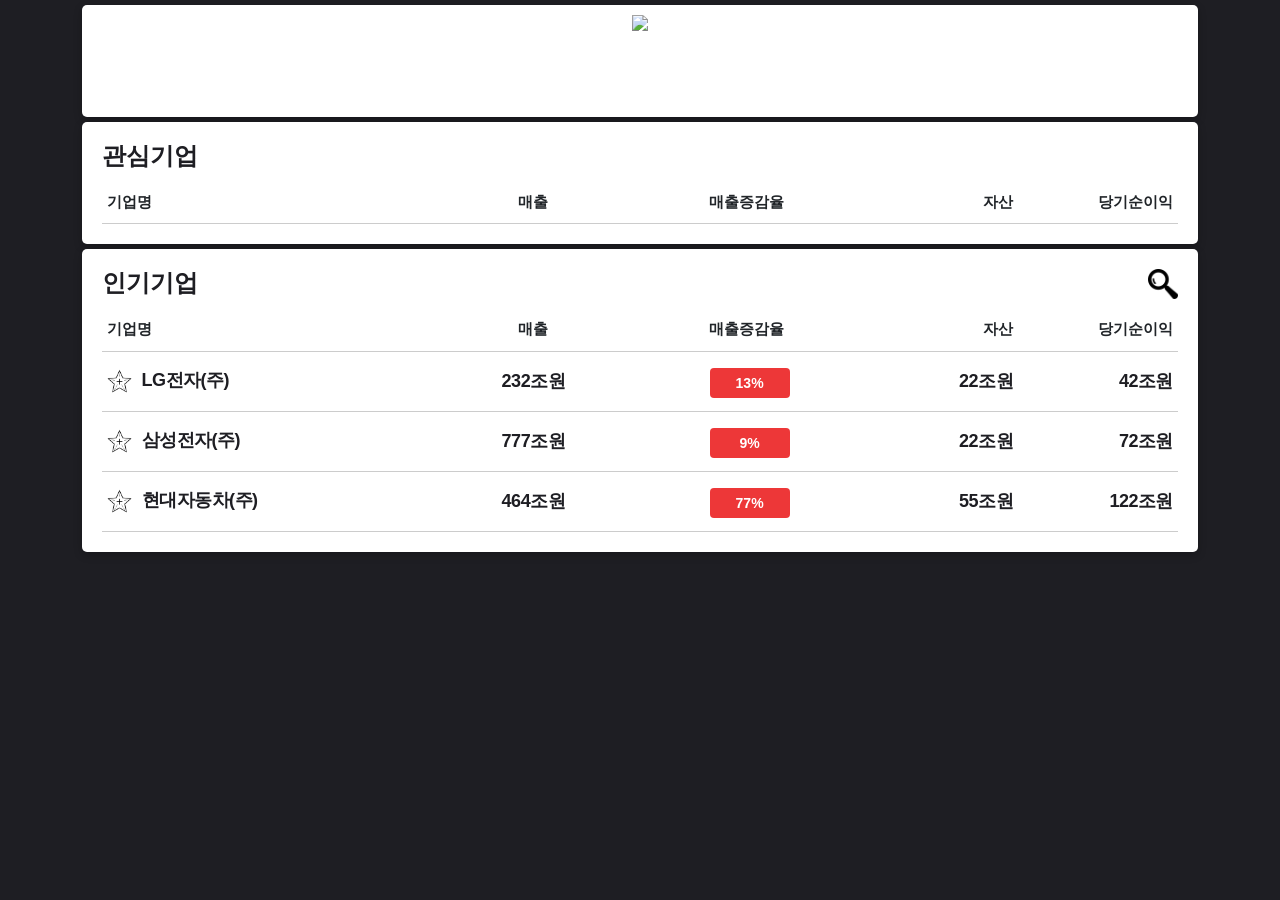
==== index.html @ 83b53b52 "feature kwon test" ====
<!DOCTYPE html>
<html lang="en">

<head>
    <meta charset="UTF-8">
    <meta name="viewport" content="width=device-width, initial-scale=1.0">
    <title>Corporate Info</title>
    <link href="https://cdn.jsdelivr.net/npm/bootstrap@5.3.1/dist/css/bootstrap.min.css" rel="stylesheet"
        integrity="sha384-4bw+/aepP/YC94hEpVNVgiZdgIC5+VKNBQNGCHeKRQN+PtmoHDEXuppvnDJzQIu9" crossorigin="anonymous">
    <link rel="stylesheet" href="style.css">
</head>

<body>
    <div class="container">
        <div class="logo">
            <div class="img-container">
                <img src="asset/logo.PNG">
            </div>
        </div>
        <div class="favorite">
            <div>
                <h2>관심기업</h2>
            </div>
            <div class="f-corpList">
                <div class="f-listHeader">
                    <div class="f-header-corpName">
                        <strong>기업명</strong>
                    </div>
                    <div class="f-header-sales">
                        <strong>매출</strong>
                    </div>
                    <div class="f-header-salesIncrease">
                        <strong>매출증감율</strong>
                    </div>
                    <div class="f-header-asset">
                        <strong>자산</strong>
                    </div>
                    <div class="f-header-netIncome">
                        <strong>당기순이익</strong>
                    </div>
                </div>
                <div class="f-listContent">
                </div>
            </div>
        </div>
        <div class="popular">
            <div>
                <h2>인기기업</h2>
            </div>
            <img id="search-show" onclick="showSearch()" src="asset/search.png" alt="">
            <div class="search-container">
                <input type="text" id="corpSearch" placeholder="기업 검색...">
                <button id="searchBtn">검색</button>
            </div>
            <div class="p-corpList">
                <div class="p-listHeader">
                    <div class="p-header-corpName">
                        <strong>기업명</strong>
                    </div>
                    <div class="p-header-sales">
                        <strong>매출</strong>
                    </div>
                    <div class="p-header-salesIncrease">
                        <strong>매출증감율</strong>
                    </div>
                    <div class="p-header-asset">
                        <strong>자산</strong>
                    </div>
                    <div class="p-header-netIncome">
                        <strong>당기순이익</strong>
                    </div>
                </div>

                <div class="p-listContent">
                    <a class="p-corp corp" data-corp-id="lg" href="detail.html?corpName=LG전자(주)">
                        <div class="p-corpName corpName">
                            <span>
                                <img class="favorite-button" src="asset/no-like.png">
                            </span>
                            LG전자(주)
                        </div>
                        <div class="p-sales sales">
                            232조원
                        </div>
                        <div class="p-salesIncrease salesIncrease">
                            <div class="redbox">13%</div>
                        </div>
                        <div class="p-asset asset">
                            22조원
                        </div>
                        <div class="p-netIncome netIncome">
                            42조원
                        </div>
                    </a>
                    <a class="p-corp corp" data-corp-id="samsung"
                        href="https://m.stock.naver.com/domestic/stock/005930/total">
                        <div class="p-corpName corpName">
                            <span>
                                <img class="favorite-button" src="asset/no-like.png">
                            </span>
                            삼성전자(주)
                        </div>
                        <div class="p-sales sales">
                            777조원
                        </div>
                        <div class="p-salesIncrease salesIncrease">
                            <div class="redbox">9%</div>
                        </div>
                        <div class="p-asset asset">
                            22조원
                        </div>
                        <div class="p-netIncome netIncome">
                            72조원
                        </div>
                    </a>
                    <a class="p-corp corp" data-corp-id="hundai"
                        href="https://m.stock.naver.com/domestic/stock/005930/total">
                        <div class="p-corpName corpName">
                            <span>
                                <img class="favorite-button" src="asset/no-like.png">
                            </span>
                            현대자동차(주)
                        </div>
                        <div class="p-sales sales">
                            464조원
                        </div>
                        <div class="p-salesIncrease salesIncrease">
                            <div class="redbox">77%</div>
                        </div>
                        <div class="p-asset asset">
                            55조원
                        </div>
                        <div class="p-netIncome netIncome">
                            122조원
                        </div>
                    </a>
                </div>
            </div>
        </div>
    </div>

    <script src="https://cdn.jsdelivr.net/npm/bootstrap@5.3.1/dist/js/bootstrap.bundle.min.js"
        integrity="sha384-HwwvtgBNo3bZJJLYd8oVXjrBZt8cqVSpeBNS5n7C8IVInixGAoxmnlMuBnhbgrkm"
        crossorigin="anonymous"></script>
    <script src="main.js"></script>
</body>

</html>
---- style.css ----
body {
    margin: 0;
    background-color: #1e1e23;
    font-family: -apple-system, BlinkMacSystemFont, HelveticaNeue, Roboto,
      Helvetica, MalgunGothic, "맑은 고딕", sans-serif;
  }
  h2 {
    font-size: 1.5em;
    margin: 0;
    padding: 10px 20px;
    font-weight: bold;
    color: #1e1e23;
  }
  /* id="corpSearch" */
  .container .logo {
    width: 100%;
    height: 112px;
    box-shadow: rgba(0, 0, 0, 0.24) 0px 3px 8px;
    background-color: white;
    border-radius: 5px;
    margin: 5px 0;
    display: flex;
    justify-content: center;
    position: relative;
  }
  .container .logo .img-container {
    width: 70%;
    margin: 5px;
    text-align: center;
  }
  .container .logo .img-container img {
    height: 100%;
  }
  .container .favorite,
  .popular {
    width: 100%;
    height: auto;
    box-shadow: rgba(0, 0, 0, 0.24) 0px 3px 8px;
    background-color: white;
    margin: 5px 0;
    padding: 10px 0;
    border-radius: 5px;
    position: relative;
  }
  #search-show{
    cursor: pointer;
    position: absolute;
    right: 20px;
    top: 20px;
    width: 30px;
    }
  
  .search-container {
    display: none;
  }
  #corpSearch{
    position: absolute;
    width: 150px;
    font-size: 14px;
    right: 115px;
    top: 20px;
  }
  #searchBtn{
    position: absolute;
    background-color: white;
    border: 1px solid black;
    font-size: 15px;
    font-weight: bold;
  
    width: 50px;
    right: 60px;
    top: 20px;
  }
  
  .container .popular .p-corpList,
  .f-corpList {
    padding: 10px 0;
    margin: 0 20px;
  }
  
  .p-corpList .p-listHeader,
  .f-listHeader {
    display: flex;
    border-bottom: 1px solid #ccc;
    padding: 0 5px 10px;
    font-size: 15px;
    font-weight: bold;
  }
  
  .p-header-corpName,
  .f-header-corpName {
    width: 30%;
    text-align: left;
  }
  .p-header-sales,
  .p-header-salesIncrease,
  .f-header-sales,
  .f-header-salesIncrease {
    width: 20%;
    text-align: center;
  }
  .p-header-asset,
  .p-header-netIncome,
  .f-header-asset,
  .f-header-netIncome {
    width: 15%;
    text-align: right;
  }
  
  .container .popular .p-corpList .p-listContent,
  .f-listContent {
    display: flex;
    flex-direction: column;
    overflow: hidden;
  }
  .corp {
    display: flex;
    align-items: center;
    border-bottom: 1px solid #ccc;
    height: 60px;
    padding: 0 5px;
    text-decoration: none;
    color: #000000;
    cursor: auto;
  }
  .corpName {
    width: 30%;
    text-align: left;
    font-size: 18px;
    line-height: 24px;
    letter-spacing: -0.5px;
    font-weight: 700;
    color: #1e1e23;
  }
  .corpName span img {
    width: 25px;
    margin-right: 5px;
    z-index: 100;
  }
  .corpName span img:hover {
    cursor: pointer;
  }
  .sales {
    width: 20%;
    text-align: center;
    font-size: 18px;
    line-height: 24px;
    letter-spacing: -0.5px;
    font-weight: 700;
    color: #1e1e23;
  }
  .salesIncrease {
    width: 20%;
    height: 100%;
    text-align: center;
    display: flex;
    justify-content: center;
    align-items: center;
  }
  
  .salesIncrease .redbox {
    background-color: #ed3738;
    width: 80px;
    height: 30px;
    margin: 4px 0 0 6px;
    font-weight: 700;
    line-height: 34px;
    color: #fff;
    text-align: center;
    border-radius: 4px;
    font-size: 14px;
    line-height: 30px;
    display: inline-block;
    vertical-align: top;
  }
  
  .asset,
  .netIncome {
    width: 15%;
    text-align: right;
    font-size: 18px;
    line-height: 24px;
    letter-spacing: -0.5px;
    font-weight: 700;
    color: #1e1e23;
  }
  
  @media screen and (max-width: 768px) {
    .container .logo {
      justify-content: left;
      align-items: center;
    }
    .container .logo .img-container {
      width: 60%;
      margin-left: 20px;
    }
    .container .logo .img-container img {
      height: auto;
      width: 100%;
    }
    #search-show{
      width: 25px;
      }
    .f-header-netIncome,
    .p-header-netIncome,
    .f-header-asset,
    .p-header-asset,
    .p-asset,
    .f-asset,
    .f-netIncome,
    .p-netIncome {
      display: none;
    }
    .f-header-corpName,
    .p-header-corpName,
    .corpName {
      width: 50%;
    }
    .f-header-sales,
    .p-header-sales,
    .f-header-salesIncrease,
    .p-header-salesIncrease,
    .sales,
    .salesIncrease {
      width: 25%;
    }
    h2 {
      font-size: 1.2em;
      padding: 10px 15px;
    }
    .corpName,
    .sales {
      font-size: 16px;
    }
    .salesIncrease .redbox {
      width: 50px;
      font-size: 12px;
    }
    #corpSearch{
      width: 100px;
      font-size: 11px;
      right: 100px;
    }
    #searchBtn{
      font-size: 12px;
      width: 40px;
      right: 55px;
    }
  }
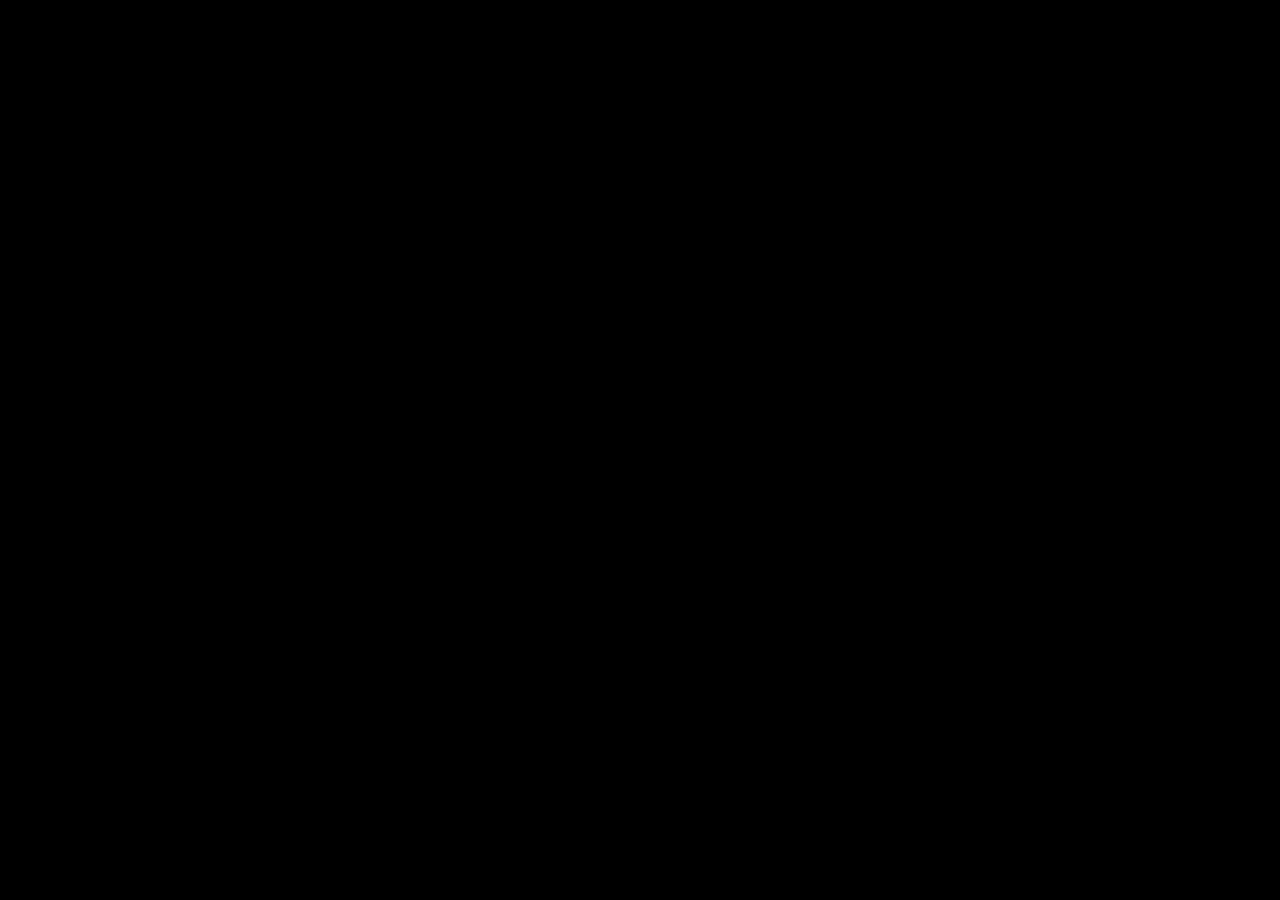
==== commit 805033b7: "first commit" ====
--- a/index.html
+++ b/index.html
@@ -1,148 +1,29 @@
 <!DOCTYPE html>
 <html lang="en">
-
 <head>
     <meta charset="UTF-8">
     <meta name="viewport" content="width=device-width, initial-scale=1.0">
-    <title>Corporate Info</title>
-    <link href="https://cdn.jsdelivr.net/npm/bootstrap@5.3.1/dist/css/bootstrap.min.css" rel="stylesheet"
-        integrity="sha384-4bw+/aepP/YC94hEpVNVgiZdgIC5+VKNBQNGCHeKRQN+PtmoHDEXuppvnDJzQIu9" crossorigin="anonymous">
+    <title>Stock Carousel</title>
+    <link href="https://cdn.jsdelivr.net/npm/bootstrap@5.3.3/dist/css/bootstrap.min.css" rel="stylesheet"
+    integrity="sha384-QWTKZyjpPEjISv5WaRU9OFeRpok6YctnYmDr5pNlyT2bRjXh0JMhjY6hW+ALEwIH" crossorigin="anonymous">
+    <script src="https://cdn.jsdelivr.net/npm/chart.js"></script>
     <link rel="stylesheet" href="style.css">
 </head>
-
 <body>
-    <div class="container">
-        <div class="logo">
-            <div class="img-container">
-                <img src="asset/logo.PNG">
-            </div>
-        </div>
-        <div class="favorite">
-            <div>
-                <h2>관심기업</h2>
-            </div>
-            <div class="f-corpList">
-                <div class="f-listHeader">
-                    <div class="f-header-corpName">
-                        <strong>기업명</strong>
+    <section id="stocks">
+        <div class="container">
+            <div class="row">
+                <div class="col-12">
+                    <div class="carousel-wrapper">
+                        <div id="carousel">
+                           
+                        </div>
                     </div>
-                    <div class="f-header-sales">
-                        <strong>매출</strong>
-                    </div>
-                    <div class="f-header-salesIncrease">
-                        <strong>매출증감율</strong>
-                    </div>
-                    <div class="f-header-asset">
-                        <strong>자산</strong>
-                    </div>
-                    <div class="f-header-netIncome">
-                        <strong>당기순이익</strong>
-                    </div>
-                </div>
-                <div class="f-listContent">
                 </div>
             </div>
         </div>
-        <div class="popular">
-            <div>
-                <h2>인기기업</h2>
-            </div>
-            <img id="search-show" onclick="showSearch()" src="asset/search.png" alt="">
-            <div class="search-container">
-                <input type="text" id="corpSearch" placeholder="기업 검색...">
-                <button id="searchBtn">검색</button>
-            </div>
-            <div class="p-corpList">
-                <div class="p-listHeader">
-                    <div class="p-header-corpName">
-                        <strong>기업명</strong>
-                    </div>
-                    <div class="p-header-sales">
-                        <strong>매출</strong>
-                    </div>
-                    <div class="p-header-salesIncrease">
-                        <strong>매출증감율</strong>
-                    </div>
-                    <div class="p-header-asset">
-                        <strong>자산</strong>
-                    </div>
-                    <div class="p-header-netIncome">
-                        <strong>당기순이익</strong>
-                    </div>
-                </div>
-
-                <div class="p-listContent">
-                    <a class="p-corp corp" data-corp-id="lg" href="detail.html?corpName=LG전자(주)">
-                        <div class="p-corpName corpName">
-                            <span>
-                                <img class="favorite-button" src="asset/no-like.png">
-                            </span>
-                            LG전자(주)
-                        </div>
-                        <div class="p-sales sales">
-                            232조원
-                        </div>
-                        <div class="p-salesIncrease salesIncrease">
-                            <div class="redbox">13%</div>
-                        </div>
-                        <div class="p-asset asset">
-                            22조원
-                        </div>
-                        <div class="p-netIncome netIncome">
-                            42조원
-                        </div>
-                    </a>
-                    <a class="p-corp corp" data-corp-id="samsung"
-                        href="https://m.stock.naver.com/domestic/stock/005930/total">
-                        <div class="p-corpName corpName">
-                            <span>
-                                <img class="favorite-button" src="asset/no-like.png">
-                            </span>
-                            삼성전자(주)
-                        </div>
-                        <div class="p-sales sales">
-                            777조원
-                        </div>
-                        <div class="p-salesIncrease salesIncrease">
-                            <div class="redbox">9%</div>
-                        </div>
-                        <div class="p-asset asset">
-                            22조원
-                        </div>
-                        <div class="p-netIncome netIncome">
-                            72조원
-                        </div>
-                    </a>
-                    <a class="p-corp corp" data-corp-id="hundai"
-                        href="https://m.stock.naver.com/domestic/stock/005930/total">
-                        <div class="p-corpName corpName">
-                            <span>
-                                <img class="favorite-button" src="asset/no-like.png">
-                            </span>
-                            현대자동차(주)
-                        </div>
-                        <div class="p-sales sales">
-                            464조원
-                        </div>
-                        <div class="p-salesIncrease salesIncrease">
-                            <div class="redbox">77%</div>
-                        </div>
-                        <div class="p-asset asset">
-                            55조원
-                        </div>
-                        <div class="p-netIncome netIncome">
-                            122조원
-                        </div>
-                    </a>
-                </div>
-            </div>
-        </div>
-    </div>
-
-    <script src="https://cdn.jsdelivr.net/npm/bootstrap@5.3.1/dist/js/bootstrap.bundle.min.js"
-        integrity="sha384-HwwvtgBNo3bZJJLYd8oVXjrBZt8cqVSpeBNS5n7C8IVInixGAoxmnlMuBnhbgrkm"
-        crossorigin="anonymous"></script>
+    </section>
+    <script src="https://cdn.jsdelivr.net/npm/bootstrap@5.3.2/dist/js/bootstrap.bundle.min.js" integrity="sha384-C6RzsynM9kWDrMNeT87bh95OGNyZPhcTNXj1NW7RuBCsyN/o0jlpcV8Qyq46cDfL" crossorigin="anonymous"></script>
     <script src="main.js"></script>
 </body>
-
 </html>
--- a/style.css
+++ b/style.css
@@ -1,250 +1,209 @@
+* {
+    box-sizing: border-box;
+    margin: 0;
+}
+
 body {
-    margin: 0;
-    background-color: #1e1e23;
-    font-family: -apple-system, BlinkMacSystemFont, HelveticaNeue, Roboto,
-      Helvetica, MalgunGothic, "맑은 고딕", sans-serif;
-  }
-  h2 {
-    font-size: 1.5em;
-    margin: 0;
-    padding: 10px 20px;
+    background-color: black;
+}
+
+button:focus,
+button:active,
+input:focus,
+input:active,
+textarea:focus,
+textarea:active {
+    outline: none;
+    box-shadow: none;
+}
+
+ul,
+ol,
+li {
+    list-style-type: none;
+    padding-left: 0;
+    margin-left: 0;
+}
+
+/* Main Page Stock Carousel */
+#stocks {
+    display: flex;
+    flex-direction: row;
+    justify-content: flex-start;
+    align-items: center;
+    margin: 2em;
+}
+
+.carousel-wrapper {
+    position: relative;
+    display: flex;
+    overflow: hiddem;
+    overflow-x: scroll;
+    scrollbar-width: none;
+}
+
+#carousel {
+    display: flex;
+    flex-direction: row;
+    justify-content: space-between;
+    align-items: center;
+    gap: 10px; 
+    width: fit-content;
+    animation: carouselAnimation 4000s infinite;
+}
+
+a {
+    display: flex;
+    flex-wrap: wrap;
+    color: inherit;
+    text-decoration: none;
+    background-color: #fff;
+    width: 450px;
+    height: 160px;
+    border-radius: 10px;
+    padding: 15px;
+    margin-right: 10px;
+}
+
+@keyframes carouselAnimation {
+    0% { transform: translateX(0); }
+    20% { transform: translateX(-100%); }
+    40% { transform: translateX(-200%); }
+    60% { transform: translateX(-300%); }
+    80% { transform: translateX(-300%); }
+    100% { transform: translateX(0); }
+    101% { transform: translateX(0); }
+}
+
+.stock-info {
+    display: flex;
+    flex-direction: column;
+    justify-content: center;
+    align-items: flex-start;
+    margin-right: 10px;
+}
+
+.stock-market {
+    font-size: 12px;
+}
+
+h1 {
+    font-size: 24px;
+    font-weight: 700;
+}
+
+.stock-title {
+    margin-bottom: 6px;
+}
+
+.fluctuation-rate {
+    color: #097df3;
+    font-size: 14px;
+    line-height: 18px;
+    margin-bottom: 4px;
+    font-weight: 500;
+}
+
+.stock-date {
+    color: gray;
+    font-size: 12px;
+}
+
+
+/* Carousel Graph */
+.stock-graph {
+    width: 48%;
+    height: auto;
+}
+
+.stock-chart {
+    display: block;
+    width: 100%;
+}
+
+/* Detail Page */
+.detail-stock {
+    display: flex;
+    flex-wrap: wrap;
+    flex-direction: row;
+    justify-content: space-between;
+    align-items: center;
+    width: 100%;
+    background-color: #fff;
+    margin: 2em;
+    margin-bottom: 10px;
+    padding: 20px;
+}
+
+.detail-stock-info .stock-market {
+    font-size: 16px;
+}
+
+.detail-all {
+    width: 100%;
+    background-color: #fff;
+    margin: 2em;
+    padding: 20px;
+    margin-top: 0;
+}
+
+.detail-all strong {
+    display: block;
+    font-size: 22px;
+    text-align: center;
+    width: 100%;
+    border-bottom: gray solid 1.5px;
+    padding: 5px;
+    margin-bottom: 20px;
+}
+
+.detail-list {
+    width: 100%;
+    display: flex;
+    flex-wrap: wrap;
+    flex-direction: row;
+    justify-content: space-around;
+    align-items: center;
+    padding: 0;
+}
+
+.detail-list div dl div {
+    display: flex;
+    flex-direction: row;
+    justify-content: space-between;
+    width: 500px;
+    padding: 10px;
+    margin-bottom: 20px;
+    border-bottom: lightgray solid 1px;
+}
+
+.detail-list div dl div dt {
+    color: gray;
+    font-weight: normal;
+}
+
+.detail-list div dl {
     font-weight: bold;
-    color: #1e1e23;
-  }
-  /* id="corpSearch" */
-  .container .logo {
-    width: 100%;
-    height: 112px;
-    box-shadow: rgba(0, 0, 0, 0.24) 0px 3px 8px;
-    background-color: white;
-    border-radius: 5px;
-    margin: 5px 0;
-    display: flex;
-    justify-content: center;
-    position: relative;
-  }
-  .container .logo .img-container {
-    width: 70%;
-    margin: 5px;
-    text-align: center;
-  }
-  .container .logo .img-container img {
-    height: 100%;
-  }
-  .container .favorite,
-  .popular {
-    width: 100%;
-    height: auto;
-    box-shadow: rgba(0, 0, 0, 0.24) 0px 3px 8px;
-    background-color: white;
-    margin: 5px 0;
-    padding: 10px 0;
-    border-radius: 5px;
-    position: relative;
-  }
-  #search-show{
-    cursor: pointer;
-    position: absolute;
-    right: 20px;
-    top: 20px;
-    width: 30px;
+}
+
+.detail-list div:first-child dl {
+    color: #097df3;
+}
+
+/*  ≧ 768px (Desktop) */
+@media screen and (max-width: 768px) {
+    a {
+        width: 200px;
     }
-  
-  .search-container {
-    display: none;
-  }
-  #corpSearch{
-    position: absolute;
-    width: 150px;
-    font-size: 14px;
-    right: 115px;
-    top: 20px;
-  }
-  #searchBtn{
-    position: absolute;
-    background-color: white;
-    border: 1px solid black;
-    font-size: 15px;
-    font-weight: bold;
-  
-    width: 50px;
-    right: 60px;
-    top: 20px;
-  }
-  
-  .container .popular .p-corpList,
-  .f-corpList {
-    padding: 10px 0;
-    margin: 0 20px;
-  }
-  
-  .p-corpList .p-listHeader,
-  .f-listHeader {
-    display: flex;
-    border-bottom: 1px solid #ccc;
-    padding: 0 5px 10px;
-    font-size: 15px;
-    font-weight: bold;
-  }
-  
-  .p-header-corpName,
-  .f-header-corpName {
-    width: 30%;
-    text-align: left;
-  }
-  .p-header-sales,
-  .p-header-salesIncrease,
-  .f-header-sales,
-  .f-header-salesIncrease {
-    width: 20%;
-    text-align: center;
-  }
-  .p-header-asset,
-  .p-header-netIncome,
-  .f-header-asset,
-  .f-header-netIncome {
-    width: 15%;
-    text-align: right;
-  }
-  
-  .container .popular .p-corpList .p-listContent,
-  .f-listContent {
-    display: flex;
-    flex-direction: column;
-    overflow: hidden;
-  }
-  .corp {
-    display: flex;
-    align-items: center;
-    border-bottom: 1px solid #ccc;
-    height: 60px;
-    padding: 0 5px;
-    text-decoration: none;
-    color: #000000;
-    cursor: auto;
-  }
-  .corpName {
-    width: 30%;
-    text-align: left;
-    font-size: 18px;
-    line-height: 24px;
-    letter-spacing: -0.5px;
-    font-weight: 700;
-    color: #1e1e23;
-  }
-  .corpName span img {
-    width: 25px;
-    margin-right: 5px;
-    z-index: 100;
-  }
-  .corpName span img:hover {
-    cursor: pointer;
-  }
-  .sales {
-    width: 20%;
-    text-align: center;
-    font-size: 18px;
-    line-height: 24px;
-    letter-spacing: -0.5px;
-    font-weight: 700;
-    color: #1e1e23;
-  }
-  .salesIncrease {
-    width: 20%;
-    height: 100%;
-    text-align: center;
-    display: flex;
-    justify-content: center;
-    align-items: center;
-  }
-  
-  .salesIncrease .redbox {
-    background-color: #ed3738;
-    width: 80px;
-    height: 30px;
-    margin: 4px 0 0 6px;
-    font-weight: 700;
-    line-height: 34px;
-    color: #fff;
-    text-align: center;
-    border-radius: 4px;
-    font-size: 14px;
-    line-height: 30px;
-    display: inline-block;
-    vertical-align: top;
-  }
-  
-  .asset,
-  .netIncome {
-    width: 15%;
-    text-align: right;
-    font-size: 18px;
-    line-height: 24px;
-    letter-spacing: -0.5px;
-    font-weight: 700;
-    color: #1e1e23;
-  }
-  
-  @media screen and (max-width: 768px) {
-    .container .logo {
-      justify-content: left;
-      align-items: center;
+
+    .stock-graph,
+    .stock-chart {
+        display: none;
     }
-    .container .logo .img-container {
-      width: 60%;
-      margin-left: 20px;
+
+    h1 {
+        font-size: 18px;
+        font-weight: 700;
     }
-    .container .logo .img-container img {
-      height: auto;
-      width: 100%;
-    }
-    #search-show{
-      width: 25px;
-      }
-    .f-header-netIncome,
-    .p-header-netIncome,
-    .f-header-asset,
-    .p-header-asset,
-    .p-asset,
-    .f-asset,
-    .f-netIncome,
-    .p-netIncome {
-      display: none;
-    }
-    .f-header-corpName,
-    .p-header-corpName,
-    .corpName {
-      width: 50%;
-    }
-    .f-header-sales,
-    .p-header-sales,
-    .f-header-salesIncrease,
-    .p-header-salesIncrease,
-    .sales,
-    .salesIncrease {
-      width: 25%;
-    }
-    h2 {
-      font-size: 1.2em;
-      padding: 10px 15px;
-    }
-    .corpName,
-    .sales {
-      font-size: 16px;
-    }
-    .salesIncrease .redbox {
-      width: 50px;
-      font-size: 12px;
-    }
-    #corpSearch{
-      width: 100px;
-      font-size: 11px;
-      right: 100px;
-    }
-    #searchBtn{
-      font-size: 12px;
-      width: 40px;
-      right: 55px;
-    }
-  }
-  +
+}
